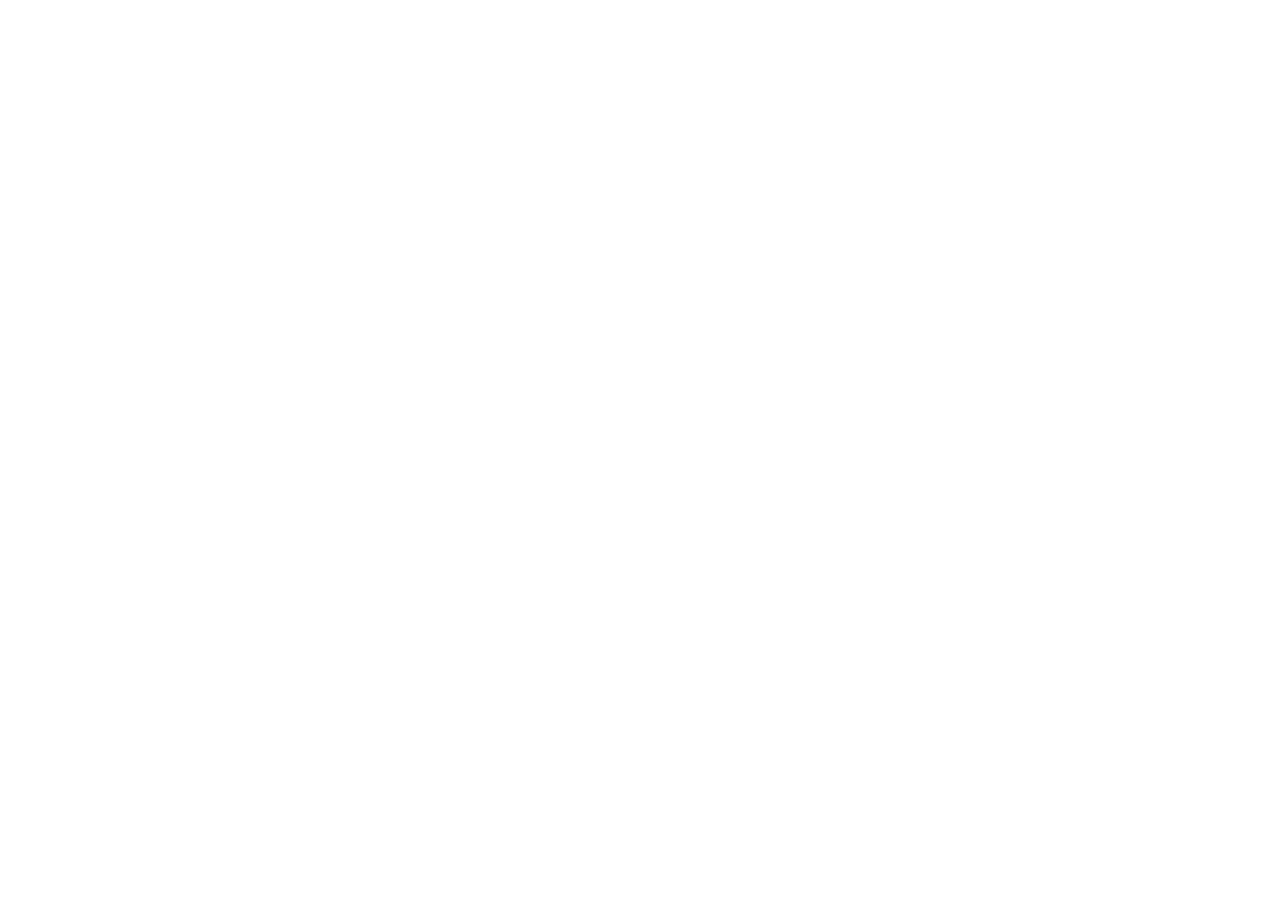
==== index.html @ f214d0ef "initial commit" ====
<!DOCTYPE html>
<html lang="en">
<head>
    <meta charset="UTF-8">
    <meta http-equiv="X-UA-Compatible" content="IE=edge">
    <meta name="viewport" content="width=device-width, initial-scale=1.0">
    <title>Odin recipes</title>
</head>
<body>
    
</body>
</html>
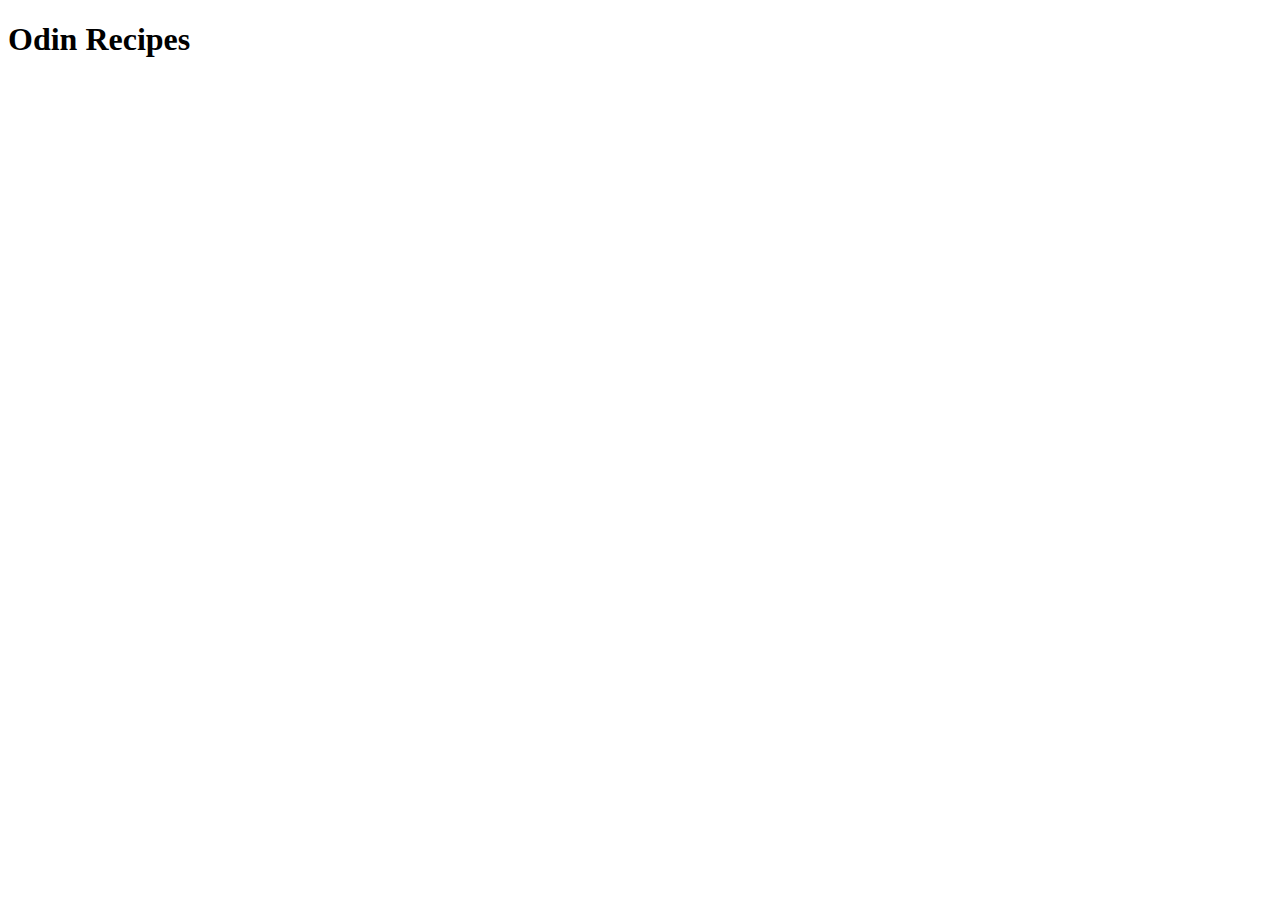
==== commit c7599216: "Add H1" ====
--- a/index.html
+++ b/index.html
@@ -7,6 +7,6 @@
     <title>Odin recipes</title>
 </head>
 <body>
-    
+    <h1>Odin Recipes</h1>
 </body>
 </html>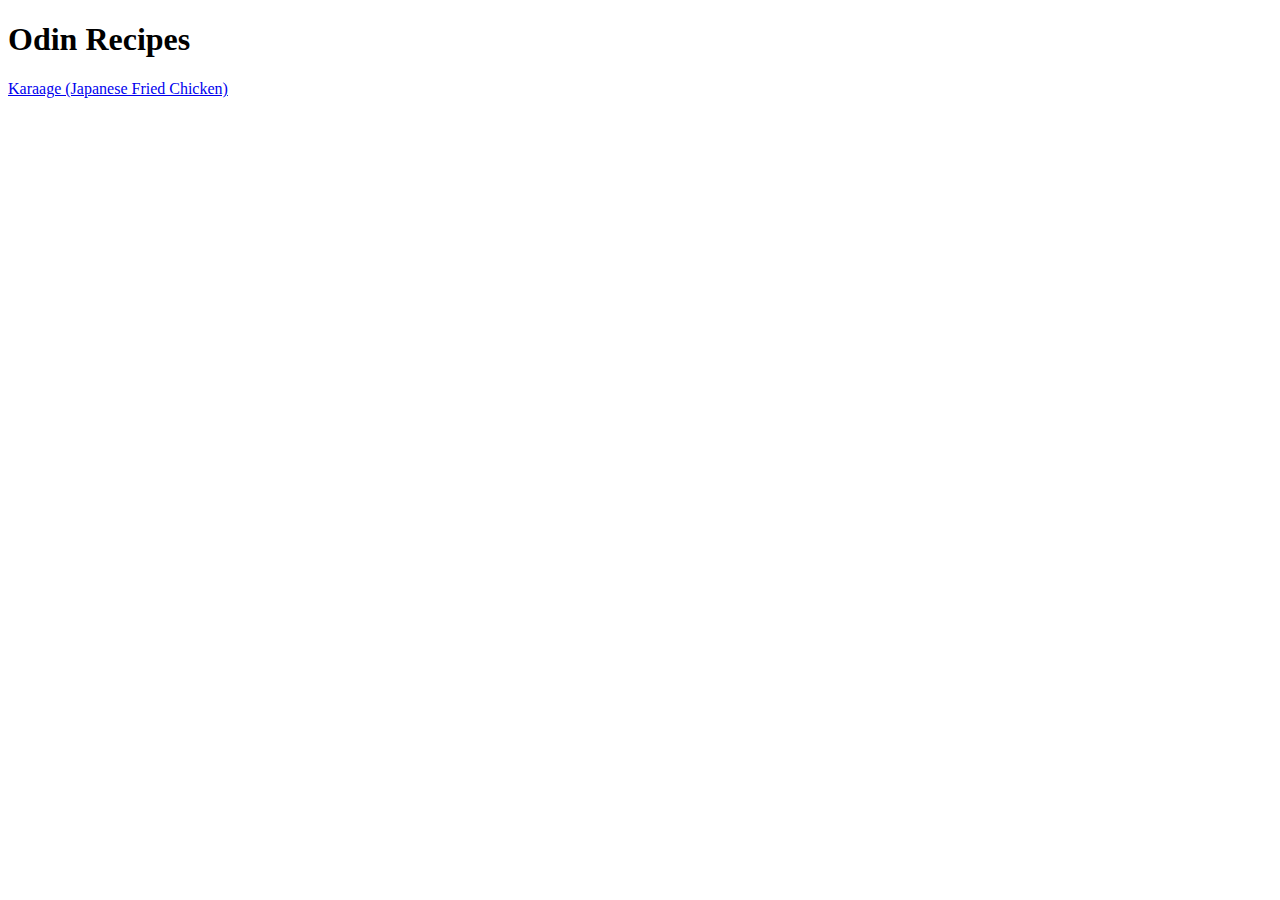
==== commit 18551173: "Add link to Karaage.html" ====
--- a/index.html
+++ b/index.html
@@ -8,5 +8,6 @@
 </head>
 <body>
     <h1>Odin Recipes</h1>
+    <a href="./recipes/karaage.html">Karaage (Japanese Fried Chicken)</a>
 </body>
 </html>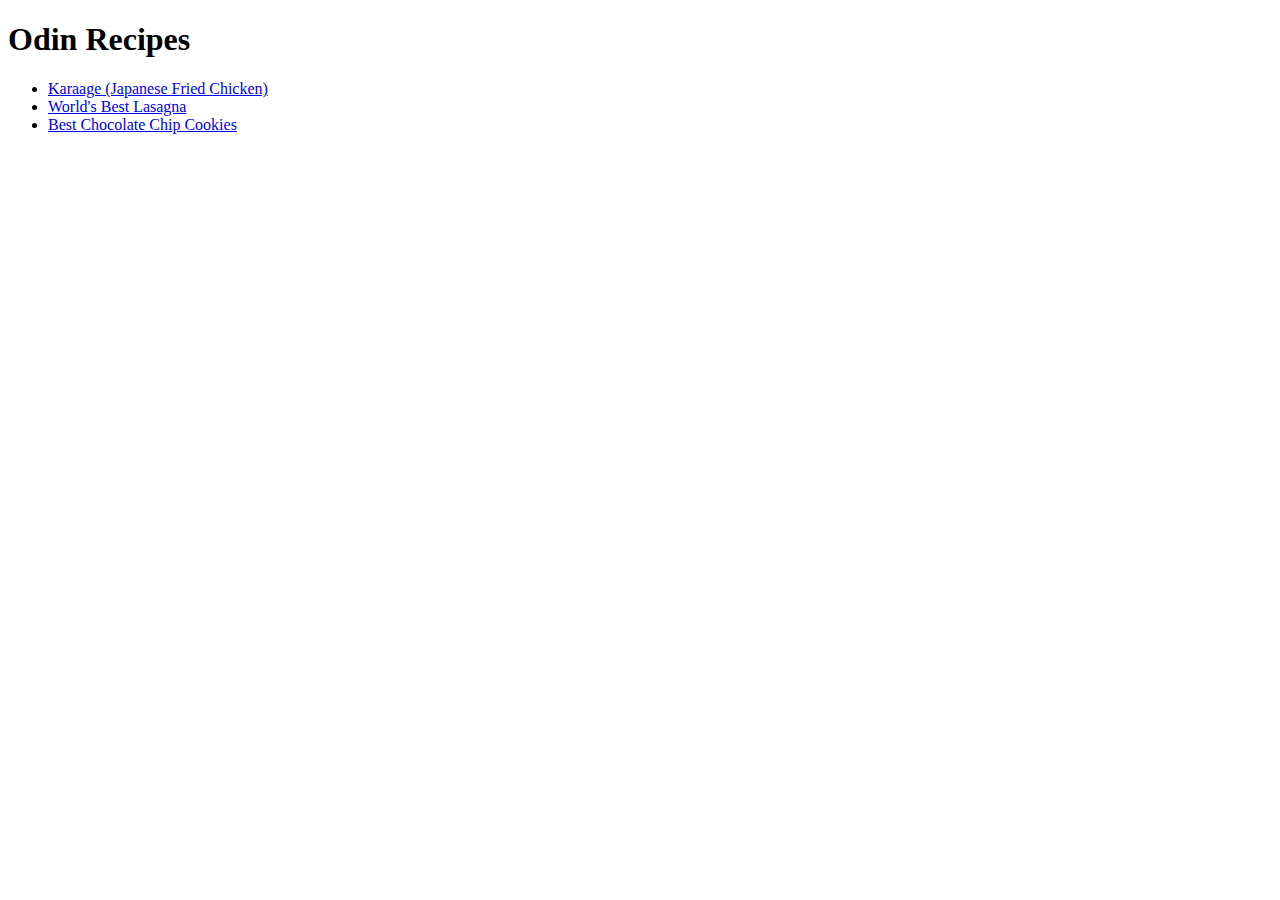
==== commit f3026c3a: "Add new recipes and ul for recipes in index.html" ====
--- a/index.html
+++ b/index.html
@@ -8,6 +8,11 @@
 </head>
 <body>
     <h1>Odin Recipes</h1>
-    <a href="./recipes/karaage.html">Karaage (Japanese Fried Chicken)</a>
+    <ul>
+        <li><a href="./recipes/karaage.html">Karaage (Japanese Fried Chicken)</a></li>
+        <li><a href="./recipes/lasagna.html">World's Best Lasagna</a></li>
+        <li><a href="./recipes/cookies.html">Best Chocolate Chip Cookies</a></li>
+    </ul>
+    
 </body>
 </html>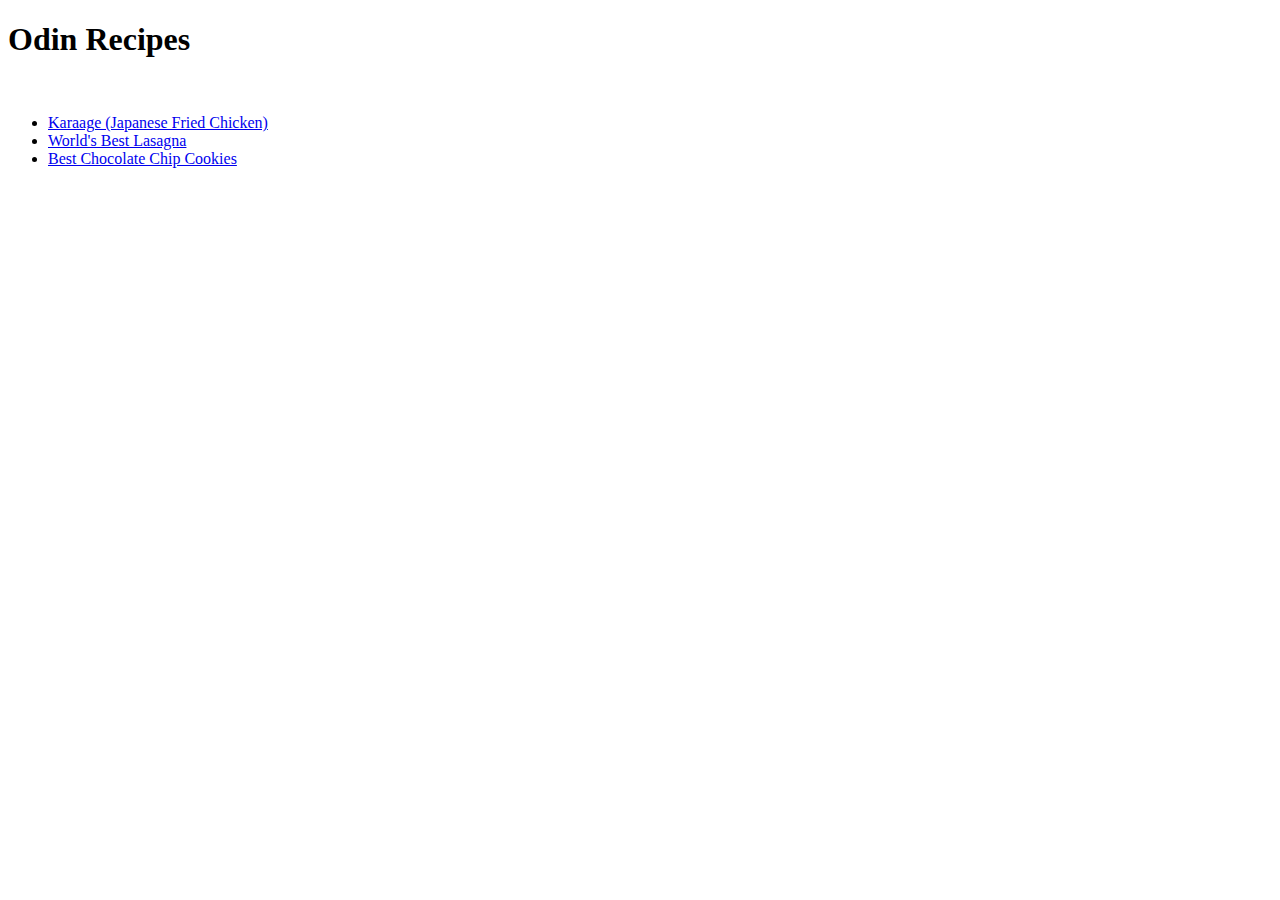
==== commit 051cf492: "Add gif to index.html" ====
--- a/index.html
+++ b/index.html
@@ -8,6 +8,7 @@
 </head>
 <body>
     <h1>Odin Recipes</h1>
+    <img src="https://c.tenor.com/ZtmC2QMI0DsAAAAC/eat-cute.gif" alt="">
     <ul>
         <li><a href="./recipes/karaage.html">Karaage (Japanese Fried Chicken)</a></li>
         <li><a href="./recipes/lasagna.html">World's Best Lasagna</a></li>
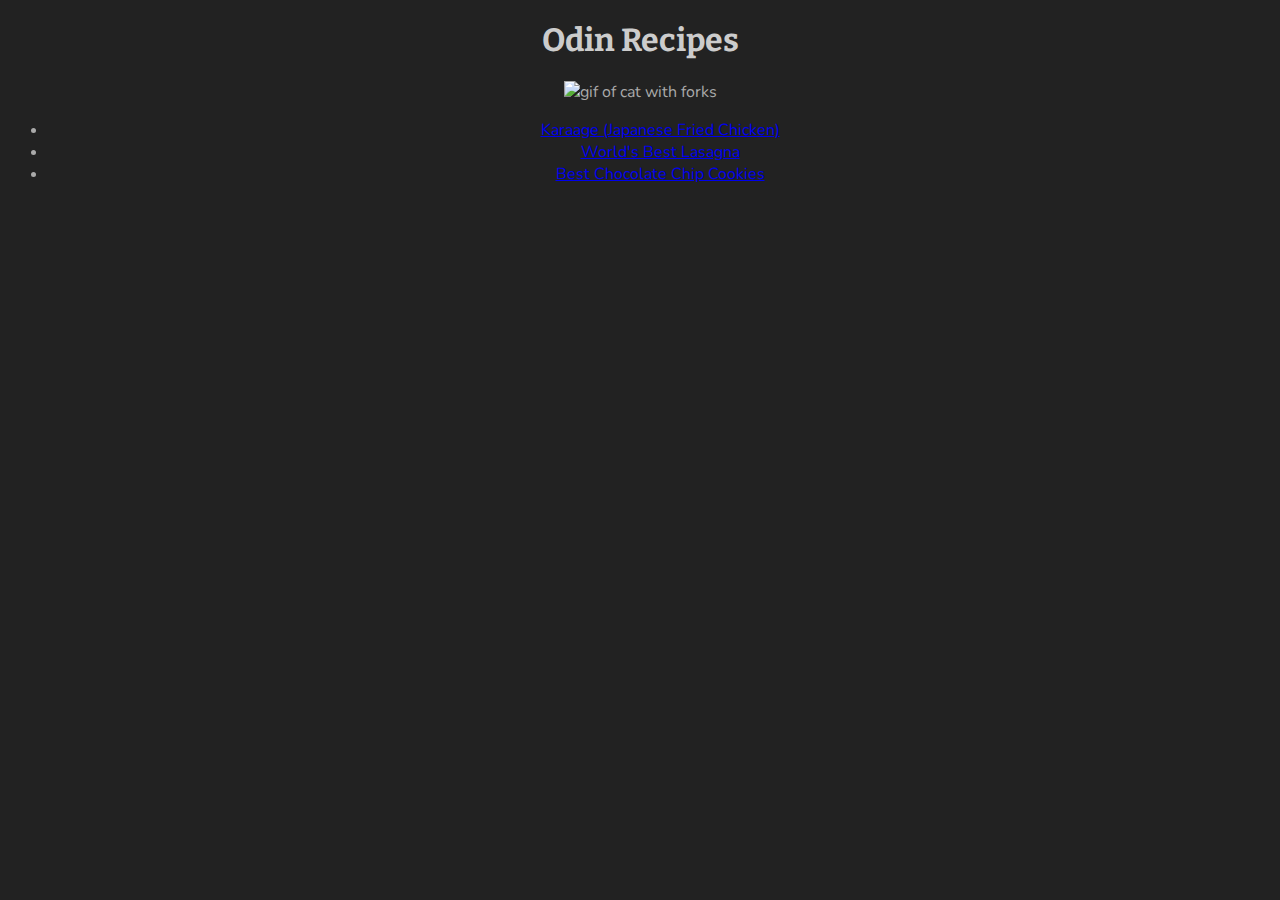
==== commit 7b2041e4: "Add style sheet, fonts, background color" ====
--- a/index.html
+++ b/index.html
@@ -5,10 +5,12 @@
     <meta http-equiv="X-UA-Compatible" content="IE=edge">
     <meta name="viewport" content="width=device-width, initial-scale=1.0">
     <title>Odin recipes</title>
+    <link rel="stylesheet" href="style.css">
+    <link href="https://fonts.googleapis.com/css2?family=Bitter:wght@700&family=Caudex&family=Nunito:wght@300&display=swap" rel="stylesheet"> 
 </head>
 <body>
     <h1>Odin Recipes</h1>
-    <img src="https://c.tenor.com/ZtmC2QMI0DsAAAAC/eat-cute.gif" alt="">
+    <img src="https://www.icegif.com/wp-content/uploads/pusheen-eating-icegif.gif" alt=" gif of cat with forks">
     <ul>
         <li><a href="./recipes/karaage.html">Karaage (Japanese Fried Chicken)</a></li>
         <li><a href="./recipes/lasagna.html">World's Best Lasagna</a></li>
--- a/style.css
+++ b/style.css
@@ -0,0 +1,23 @@
+html {
+    box-sizing: border-box;
+}
+
+body {
+    color: #aaa;
+    background-color: #222;;
+    font-family: 'Nunito', sans-serif;
+    text-align: center;
+}
+
+h1,h2 {
+    color: #ccc;
+}
+
+h1 {
+    font-family: 'Bitter', serif ;
+}
+
+h2{
+    font-family: 'Caudex', serif;
+}
+
